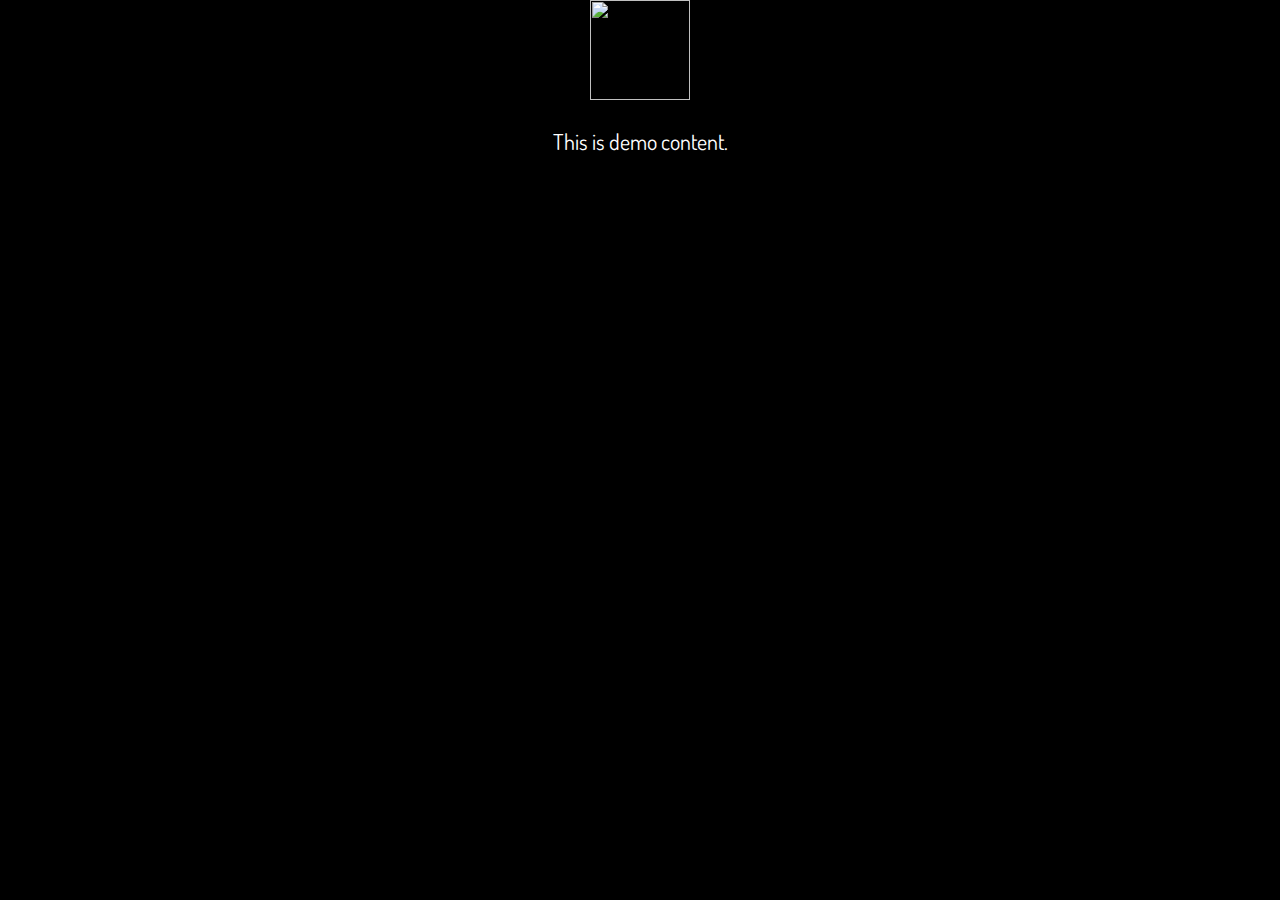
==== index.html @ 7b38e684 "first_css" ====
<!DOCTYPE html>
<html lang="en">
<head>
    <meta charset="UTF-8">
    <meta http-equiv="X-UA-Compatible" content="IE=edge">
    <link rel="stylesheet" href="style.css">
    <link href='https://fonts.googleapis.com/css?family=Dosis' rel='stylesheet'>
    <meta name="viewport" content="width=device-width, initial-scale=1.0">
    <title>Galaxy Technology</title>    
</head>
<body>
    <img src="GALAXY.jpg" height="100px" width="100px"/>
    <p style="color:white">This is demo content.</p>
   <h1>Galaxy Technology</h1> 
</body>
</html>
---- style.css ----
body {
    margin: 0px;
        font-family: 'Dosis';font-size: 22px;
    background-color: black;
    text-align: center;
}
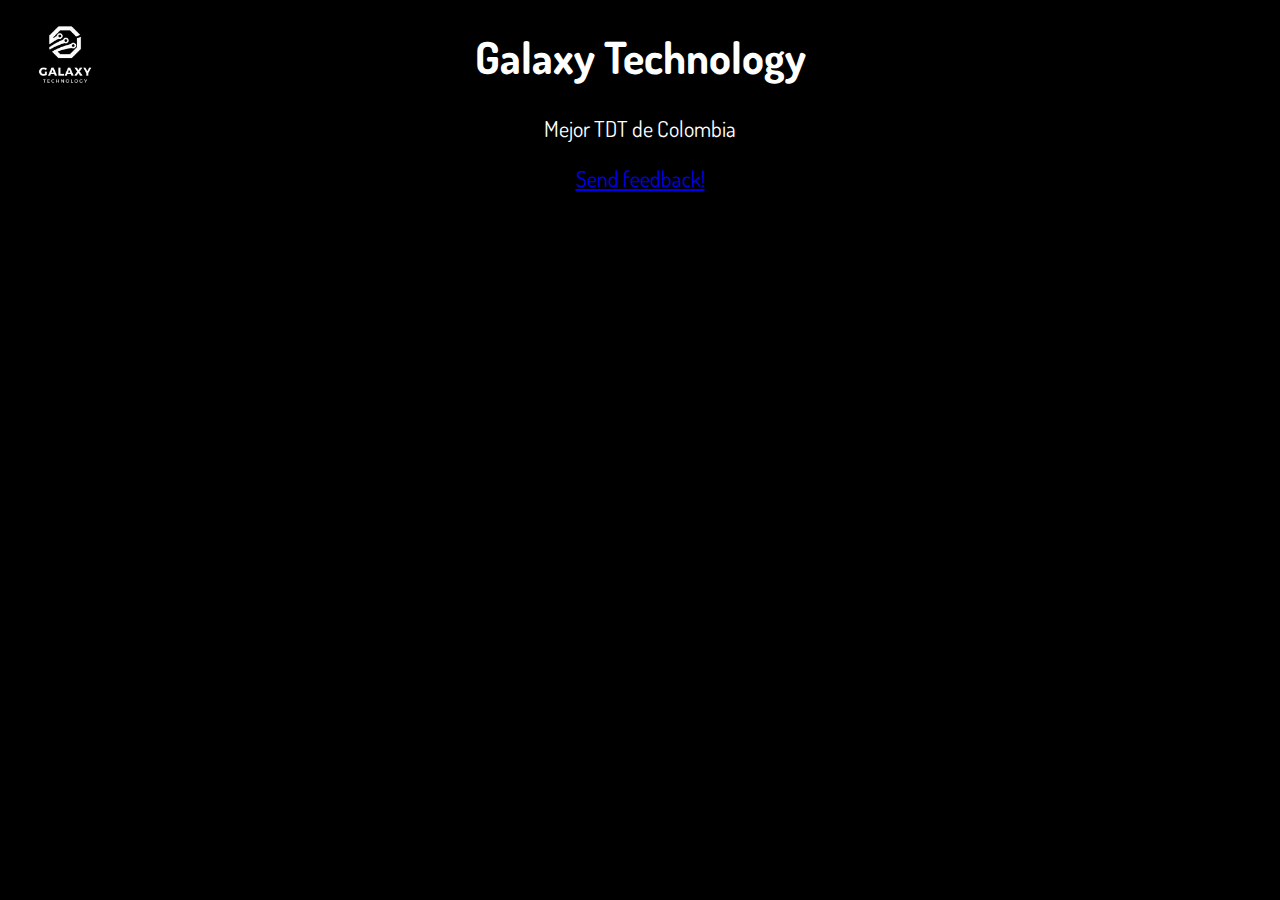
==== commit f01455fb: "added_hyperlink_and_Fixed_text" ====
--- a/index.html
+++ b/index.html
@@ -9,8 +9,10 @@
     <title>Galaxy Technology</title>    
 </head>
 <body>
-    <img src="GALAXY.jpg" height="100px" width="100px"/>
-    <p style="color:white">This is demo content.</p>
+    <div class="logo"><img src="GALAXY.jpg" height="150" width="150px"/></div>
    <h1>Galaxy Technology</h1> 
+   <p>Mejor TDT de Colombia</p>
+   <a href="mailto:mansourkwan@gmail.com">Send feedback!</a>
+   
 </body>
 </html>--- a/style.css
+++ b/style.css
@@ -1,6 +1,11 @@
 body {
     margin: 0px;
-        font-family: 'Dosis';font-size: 22px;
+    font-family: 'Dosis';font-size: 22px;
     background-color: black;
     text-align: center;
+    color: white;
+    
 }
+.logo{
+    position: absolute; left: -10px; top: -20px;
+}
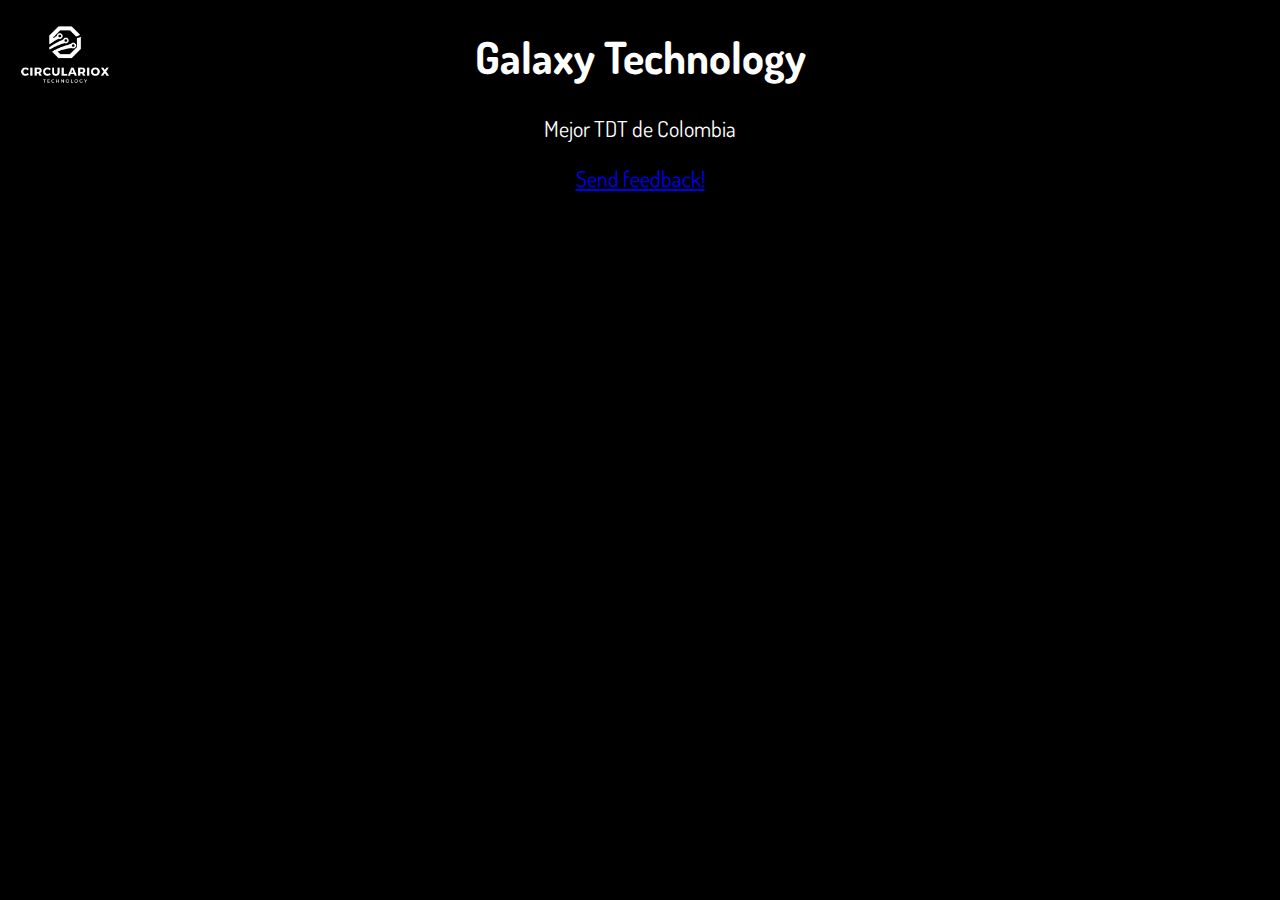
==== commit 4f9eae7b: "mobile-fix" ====
--- a/index.html
+++ b/index.html
@@ -9,10 +9,9 @@
     <title>Galaxy Technology</title>    
 </head>
 <body>
-    <div class="logo"><img src="GALAXY.jpg" height="150" width="150px"/></div>
    <h1>Galaxy Technology</h1> 
    <p>Mejor TDT de Colombia</p>
    <a href="mailto:mansourkwan@gmail.com">Send feedback!</a>
-   
+   <div class="logo"><img src="GALAXY.png" height="150px" width="150px"/></div>
 </body>
 </html>--- a/style.css
+++ b/style.css
@@ -8,4 +8,5 @@
 }
 .logo{
     position: absolute; left: -10px; top: -20px;
+    color: white;
 }
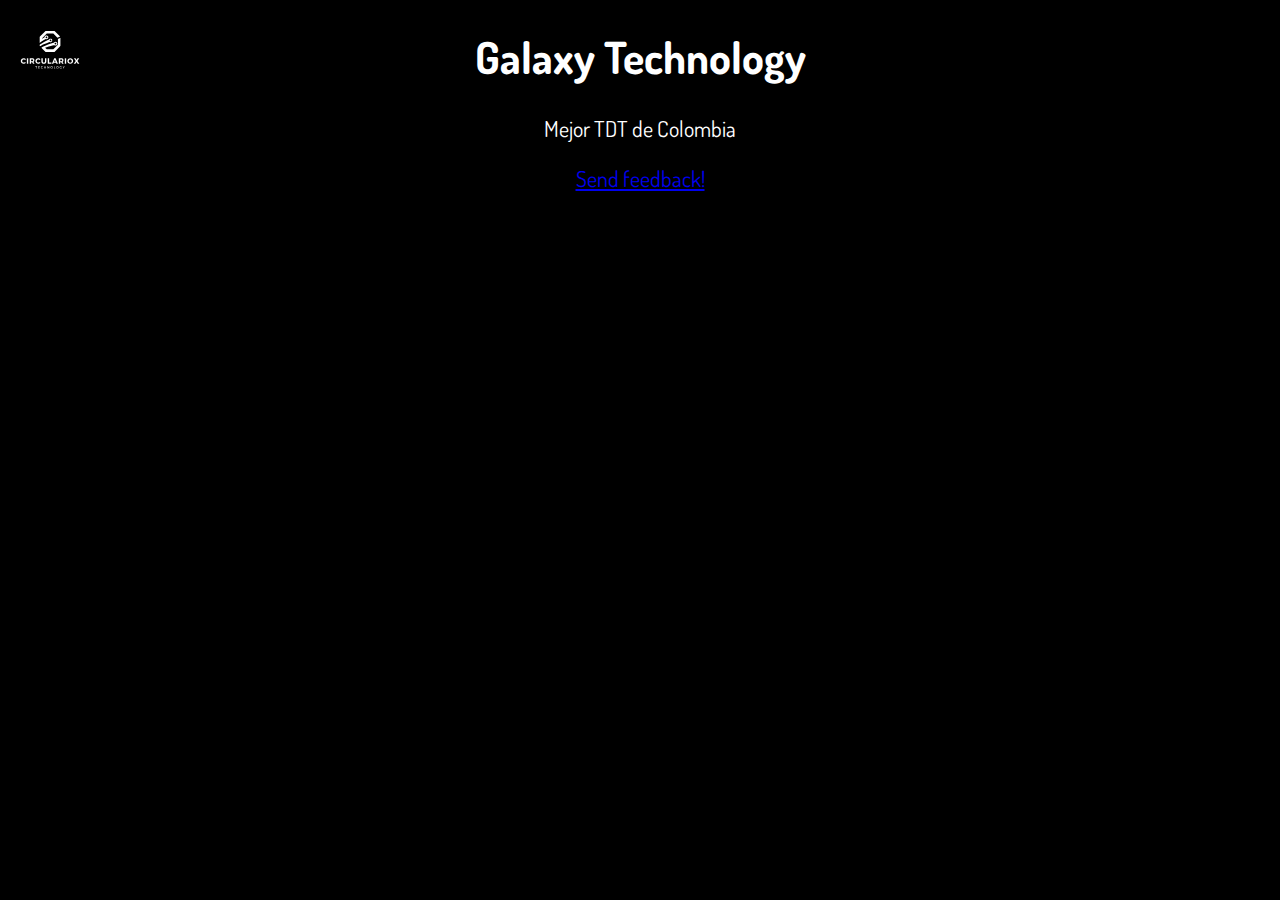
==== commit baf71a63: "logo-fix-mobile" ====
--- a/index.html
+++ b/index.html
@@ -9,9 +9,11 @@
     <title>Galaxy Technology</title>    
 </head>
 <body>
+    <div class="logo"><img src="GALAXY.svg" width="100" height="100"/></div>
    <h1>Galaxy Technology</h1> 
    <p>Mejor TDT de Colombia</p>
    <a href="mailto:mansourkwan@gmail.com">Send feedback!</a>
-   <div class="logo"><img src="GALAXY.png" height="150px" width="150px"/></div>
+
+
 </body>
 </html>--- a/style.css
+++ b/style.css
@@ -7,6 +7,6 @@
     
 }
 .logo{
-    position: absolute; left: -10px; top: -20px;
+    position: absolute; left: auto; top: 0;
     color: white;
 }
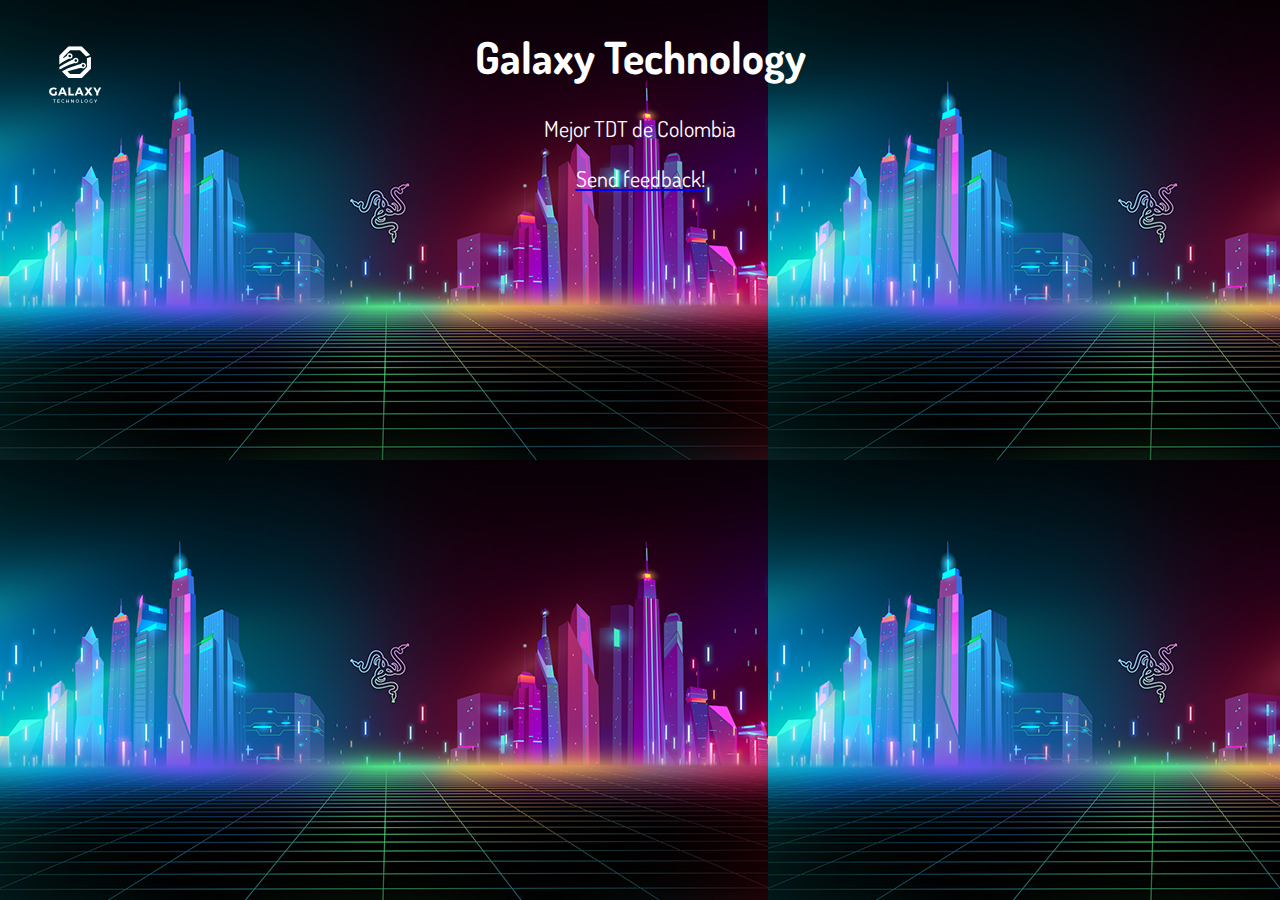
==== commit 300f5b8e: "added-wallpaper-broke" ====
--- a/index.html
+++ b/index.html
@@ -9,7 +9,7 @@
     <title>Galaxy Technology</title>    
 </head>
 <body>
-    <div class="logo"><img src="GALAXY.svg" width="100" height="100"/></div>
+    <div class="logo"><img src="GALAXY.svg" width="150" height="150"/></div>
    <h1>Galaxy Technology</h1> 
    <p>Mejor TDT de Colombia</p>
    <a href="mailto:mansourkwan@gmail.com">Send feedback!</a>
--- a/style.css
+++ b/style.css
@@ -1,7 +1,7 @@
 body {
     margin: 0px;
     font-family: 'Dosis';font-size: 22px;
-    background-color: black;
+    background-image: url("wallpaper.jpeg");
     text-align: center;
     color: white;
     
@@ -10,3 +10,7 @@
     position: absolute; left: auto; top: 0;
     color: white;
 }
+a {
+    color: white;
+    text-decoration-color: blue;
+}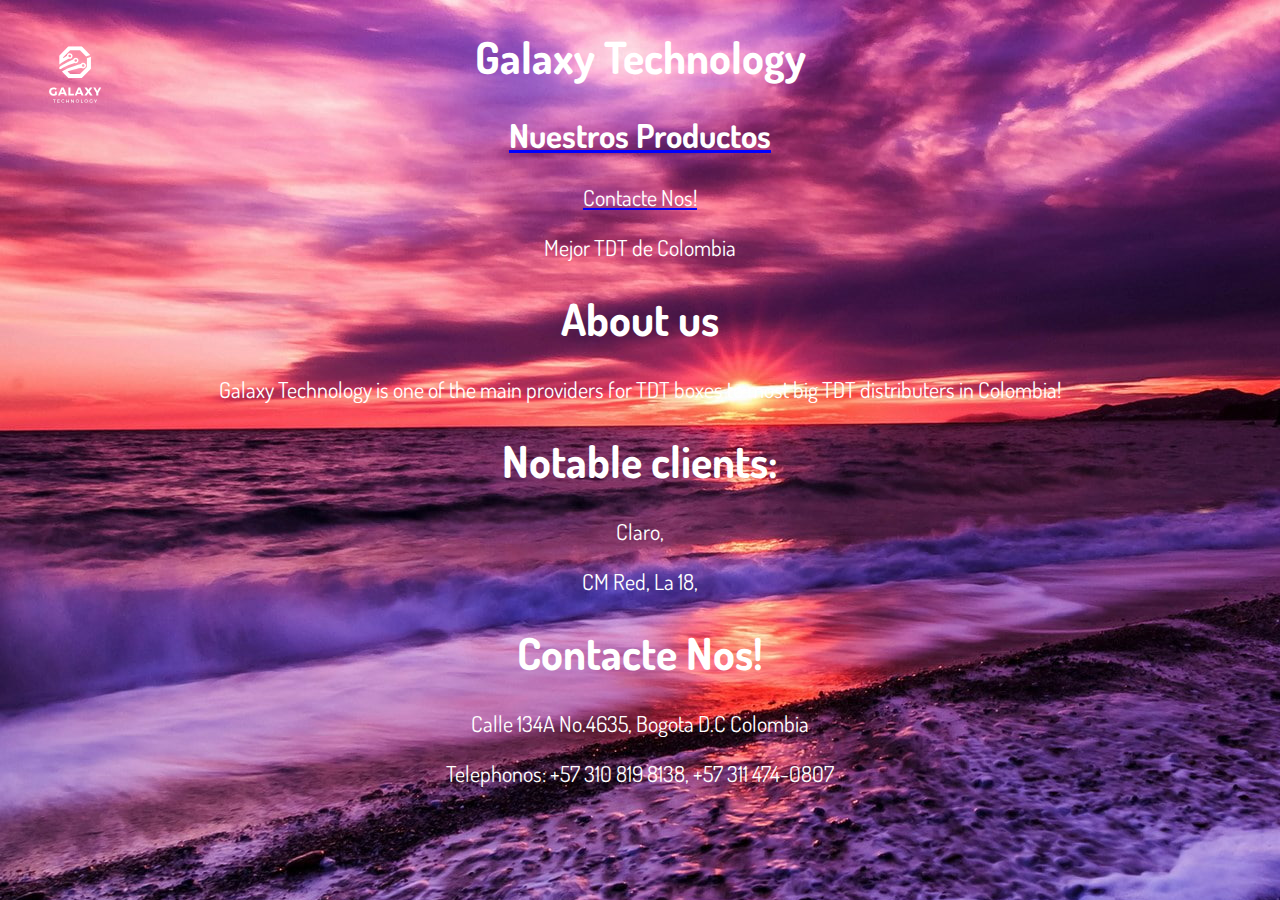
==== commit 2533701d: "changelog" ====
--- a/index.html
+++ b/index.html
@@ -11,9 +11,20 @@
 <body>
     <div class="logo"><img src="GALAXY.svg" width="150" height="150"/></div>
    <h1>Galaxy Technology</h1> 
+   <h2><a href="our-products.html"> Nuestros Productos</h2>
+    <a href="mailto:mansourkwan@gmail.com">Contacte Nos!</a>
    <p>Mejor TDT de Colombia</p>
-   <a href="mailto:mansourkwan@gmail.com">Send feedback!</a>
+        <h1>About us</h1>
+        <p>Galaxy Technology is one of the main providers for TDT boxes to most big TDT distributers in Colombia!</p>
+        <h1>Notable clients:</h1>
+        <! a lot of clients !>
+        <p>Claro, </p>
+        <p>CM Red, La 18,</p>
+        
 
-
+        <h1>Contacte Nos!</h1>
+        <p>Calle 134A No.4635, Bogota D.C Colombia</p>
+        <p>Telephonos: +57 310 819 8138, +57 311 474-0807</p>
+        
 </body>
 </html>--- a/style.css
+++ b/style.css
@@ -1,7 +1,7 @@
 body {
     margin: 0px;
     font-family: 'Dosis';font-size: 22px;
-    background-image: url("wallpaper.jpeg");
+    background-image: url("wallpaper.jpg");
     text-align: center;
     color: white;
     
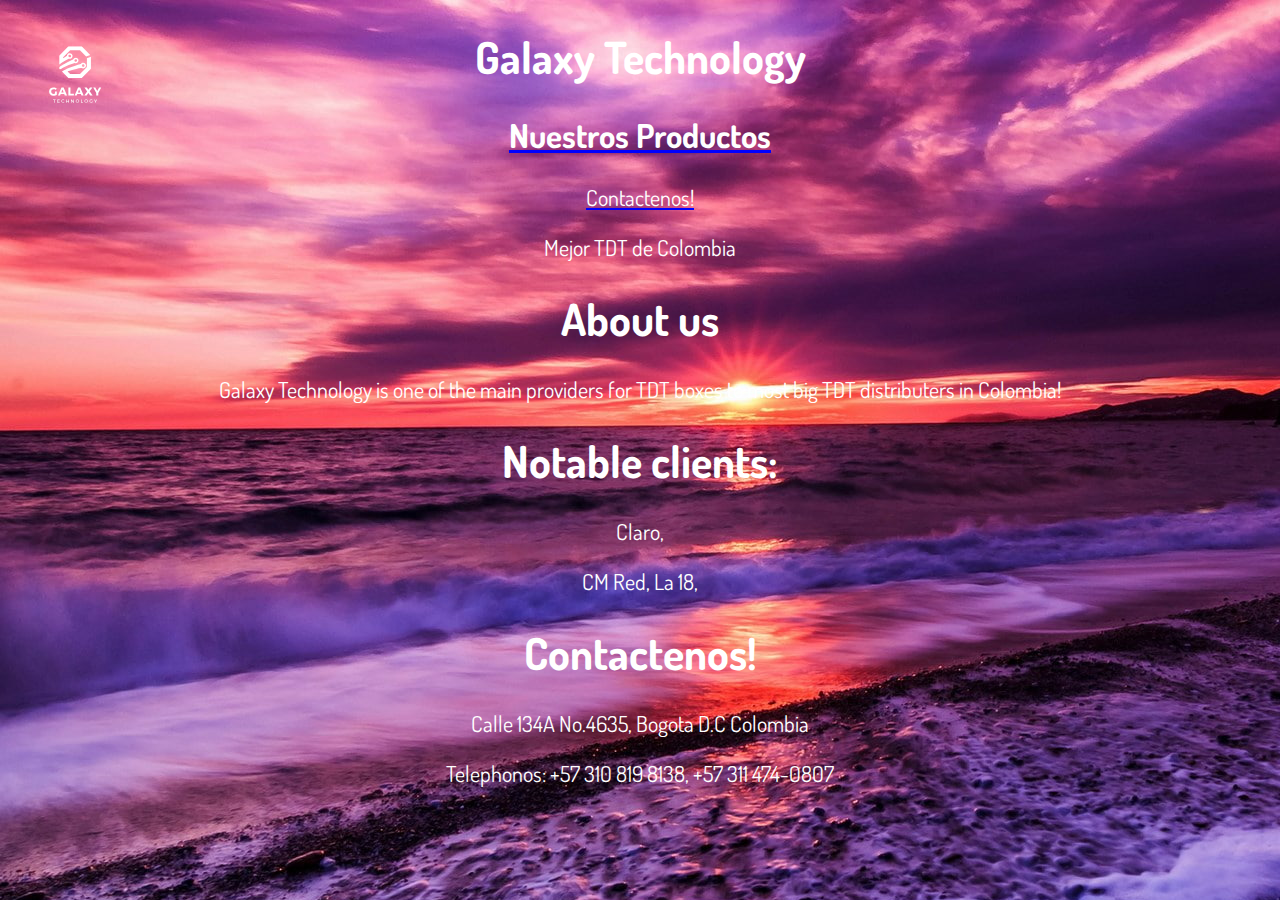
==== commit 15b1ecfe: "changelog" ====
--- a/index.html
+++ b/index.html
@@ -12,7 +12,7 @@
     <div class="logo"><img src="GALAXY.svg" width="150" height="150"/></div>
    <h1>Galaxy Technology</h1> 
    <h2><a href="our-products.html"> Nuestros Productos</h2>
-    <a href="mailto:mansourkwan@gmail.com">Contacte Nos!</a>
+    <a href="mailto:mansourkwan@gmail.com">Contactenos!</a>
    <p>Mejor TDT de Colombia</p>
         <h1>About us</h1>
         <p>Galaxy Technology is one of the main providers for TDT boxes to most big TDT distributers in Colombia!</p>
@@ -22,7 +22,7 @@
         <p>CM Red, La 18,</p>
         
 
-        <h1>Contacte Nos!</h1>
+        <h1>Contactenos!</h1>
         <p>Calle 134A No.4635, Bogota D.C Colombia</p>
         <p>Telephonos: +57 310 819 8138, +57 311 474-0807</p>
         
